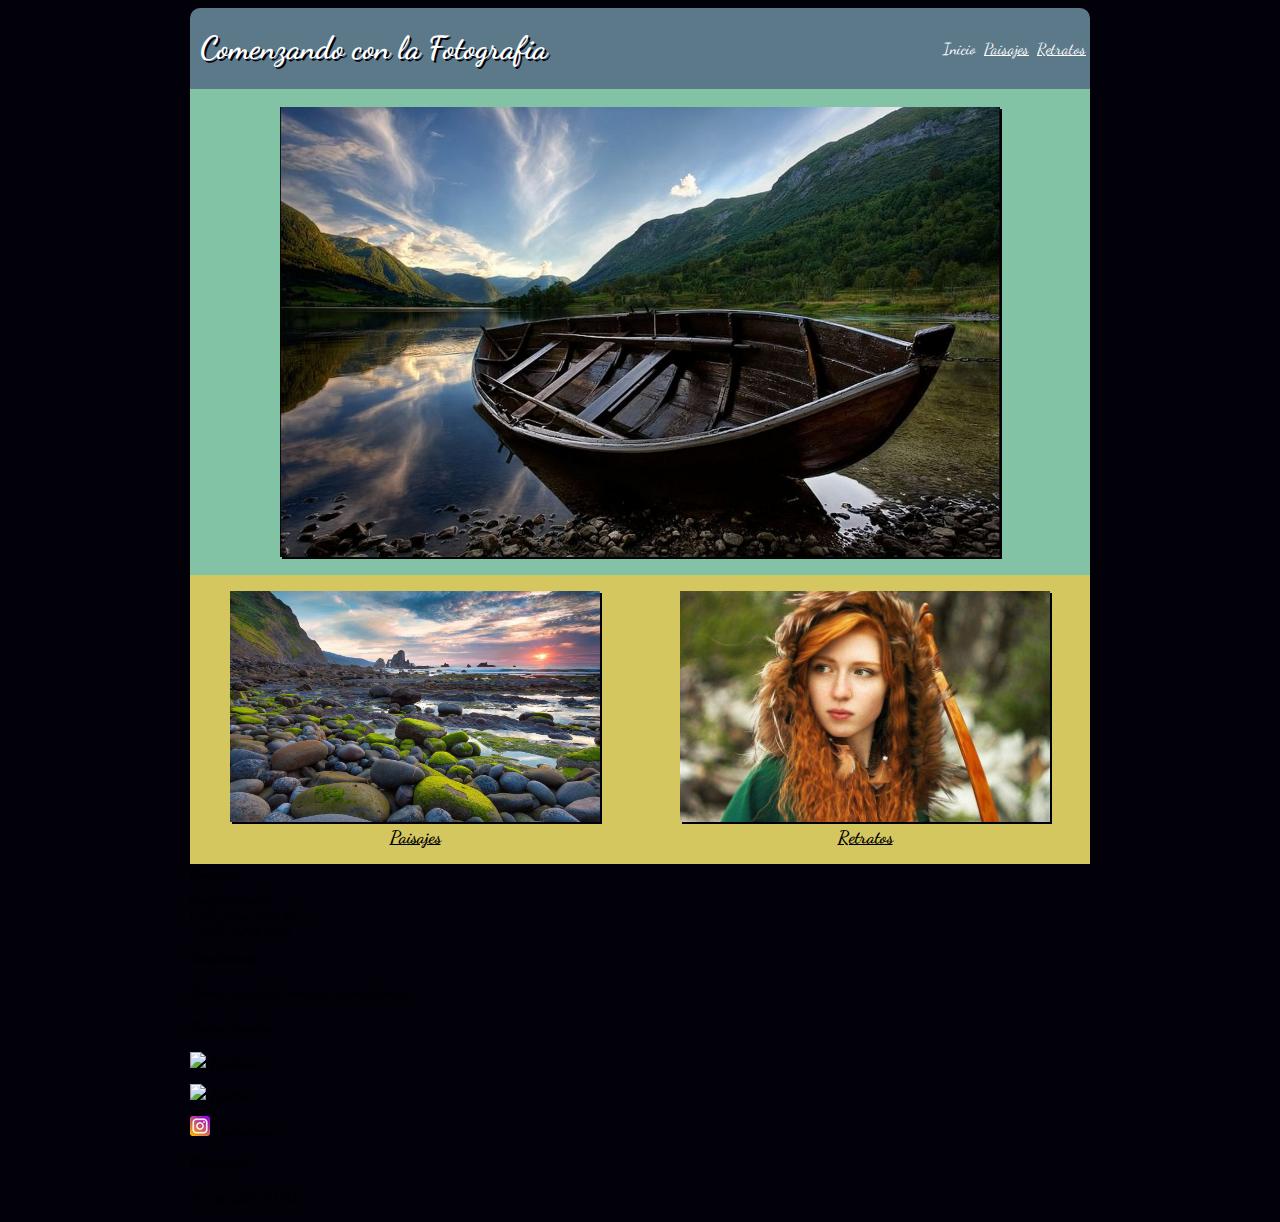
==== index.html @ f1a04d42 "pagina principal terminada con dos errores. efecto foto tres y footer. falta version movil" ====
<!DOCTYPE html>
<html>
<head>
	<title>Comenzando con la fotografia</title>
	<meta charset="utf-8">
	<meta name="viewport" content="width=device-width user-scalable=no initial-scale=1.0">
	<link rel="stylesheet" type="text/css" href="estilos/estilosindex.css">
	<link href="https://fonts.googleapis.com/css?family=Dancing+Script" rel="stylesheet">
</head>
<body>
	<div id="contenido">
		<header>
			<h1 id="titulo">Comenzando con la Fotografia</h1>

			<nav>
				<a  id="inicio" href="">Inicio</a>&#160
				<a  href="">Paisajes</a>&#160
				<a  href="">Retratos</a>&#160
			</nav>
		</header>

		<div id="contenedor1">
			<img src="imagenes/imagen1.jpg">
		</div>

		<div id="contenedor2">
			<figure><img id="i2" src="imagenes/imagen2.jpg">
			<figcaption><strong>Paisajes</strong></figcaption></figure>

			<figure><img id="i3" src="imagenes/imagen3.jpg">
			<figcaption><strong>Retratos</strong></figcaption></figure>
		</div>	
	<footer>
		<section id="contacto">
			<div ><strong>Contacto</strong></div>
			<p style="line-height:0px">live80@live.cl</p>
			<p style="line-height:0px">Calle Paico Alto #12</p>
			<p style="line-height:0px">+569 30941674</p>
		</section>

		<section id="condiciones">
			<div><strong>Condiciones</strong></div>	
			<p>Conoce nuestros terminos y condiciones</p>
		</section>

		<section id="rrss">
			<div><strong>Redes Sociales</strong></div>
			<p style="line-height:0px"><img src="imagenes/facebooklogo.png"> Facebook</p>
			<p style="line-height:0px"><img src="imagenes/twitterlogo.png"> Twitter</p>
			<p style="line-height:0px"><img src="imagenes/instagramlogo.png"> Instagram</p>
		</section>

		<section>
			<div><strong>Copyrigth</strong></div>
			<p>® Copirigth 2020</p>
		</section>
		</footer>
	</div>
</body>
</html>
---- estilos/estilosindex.css ----
body{
	background:#02010a;
	font-family: dancing script;}

img{
	box-shadow: 2px 2px #02010a;}

#contenido{
	width: 900px;
	margin: auto;}

header{
	background: #5b7989;
	display: flex;
	justify-content: space-between;
	align-items: center;
	border-radius: 10px 10px 0 0 }

header a{
	color: white;}

#titulo{
	color: white;
	text-shadow: 2px 2px #02010a;
	margin-left: 10px;}

#inicio{
	text-decoration: none;}

#contenedor1{
	display: flex;
	justify-content: center;
	align-items: center;
	box-sizing: border-box;
 	background: #82c3a6;}

#contenedor1 img{
	width: 80%;
	margin: 2%;}

#contenedor2{
	display: flex;
	justify-content: space-around;
	align-items: center;
	box-sizing: border-box;
	background:  #d5c75f;}

#contenedor2 figure{
	width: 45%;}

figure img{
	width: 100%;}

figcaption{
	display: flex;
	justify-content: center;
	font-size: 18px;
	text-decoration: underline;}

#contenedor2 #i2:hover{
	animation: movimiento 1s infinite;}

@keyframes movimiento{
	50%{transform: rotate(10deg);
		box-shadow:2px 2px #82c3a6;}

#contenedor2 #i3:hover{
	animation: traslate 1s infinite;}

@keyframes traslate{
	50%{transform: translate(5px -20px);
		box-shadow: 2px 2px #82c3a6}}

footer{
	border-radius: 0px 0px 10px 10px;
	background: #C6d5c5;
	display: flex;
	justify-content: space-around;}
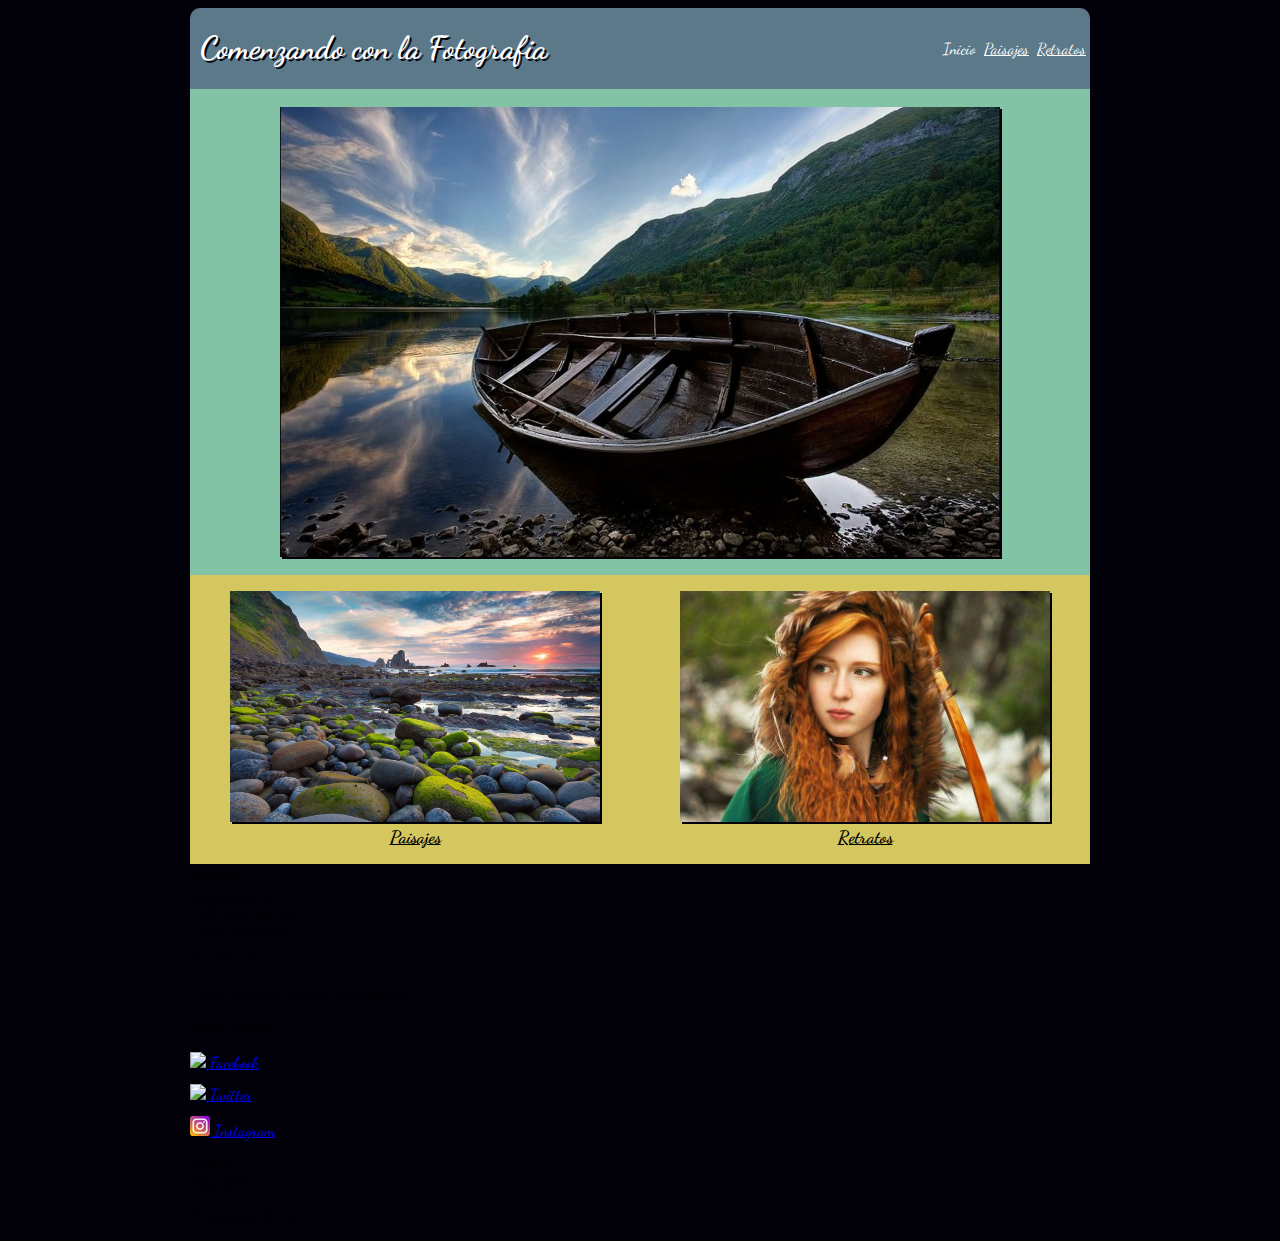
==== commit 64d60ea1: "se agrega pagina de retratos. aun faltan todas las versiones moviles" ====
--- a/index.html
+++ b/index.html
@@ -14,8 +14,8 @@
 
 			<nav>
 				<a  id="inicio" href="">Inicio</a>&#160
-				<a  href="">Paisajes</a>&#160
-				<a  href="">Retratos</a>&#160
+				<a  href="paisajes.html">Paisajes</a>&#160
+				<a  href="retratos.html">Retratos</a>&#160
 			</nav>
 		</header>
 
@@ -30,6 +30,7 @@
 			<figure><img id="i3" src="imagenes/imagen3.jpg">
 			<figcaption><strong>Retratos</strong></figcaption></figure>
 		</div>	
+	
 	<footer>
 		<section id="contacto">
 			<div ><strong>Contacto</strong></div>
@@ -45,16 +46,17 @@
 
 		<section id="rrss">
 			<div><strong>Redes Sociales</strong></div>
-			<p style="line-height:0px"><img src="imagenes/facebooklogo.png"> Facebook</p>
-			<p style="line-height:0px"><img src="imagenes/twitterlogo.png"> Twitter</p>
-			<p style="line-height:0px"><img src="imagenes/instagramlogo.png"> Instagram</p>
-		</section>
+			<p style="line-height:0px"><img src="imagenes/facebooklogo.png"><a target="_black" href="https://www.facebook.com"> Facebook</a></p>
+			<p style="line-height:0px"><img src="imagenes/twitterlogo.png"><a target="_black" href="https://www.twitter.com"> Twitter</a></p>
+			<p style="line-height:0px"><img src="imagenes/instagramlogo.png"><a target="_black" href="https://www.instagram.com"> Instagram</a></p>
+		</section>https://
 
 		<section>
 			<div><strong>Copyrigth</strong></div>
 			<p>® Copirigth 2020</p>
 		</section>
 		</footer>
+	
 	</div>
 </body>
 </html>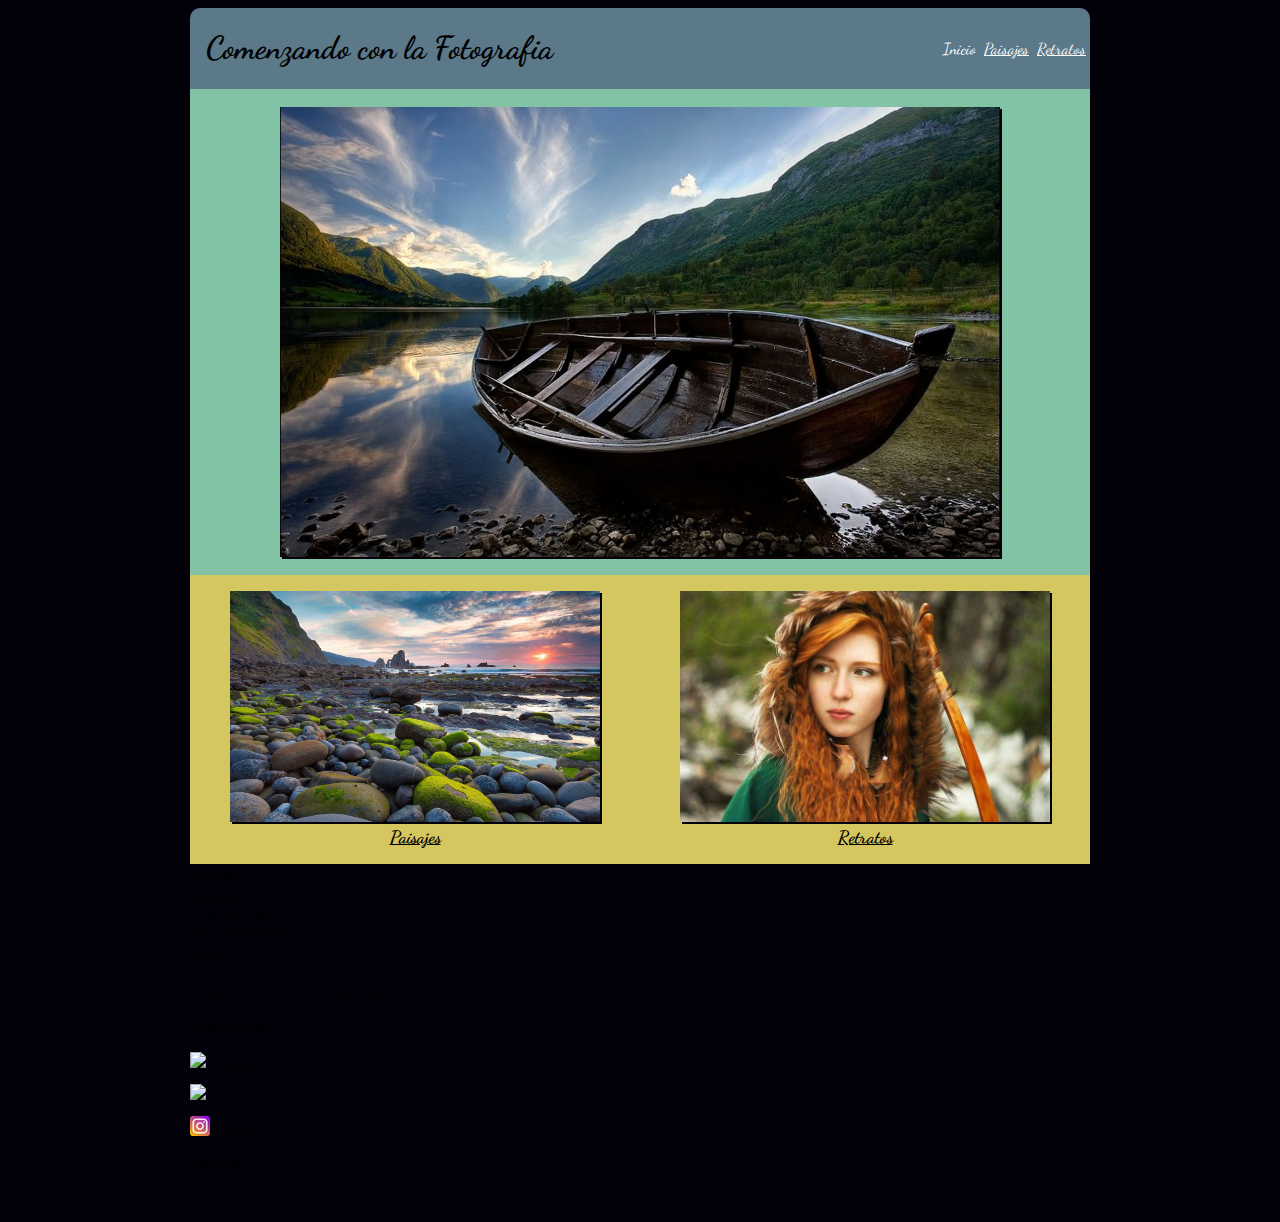
==== commit b77e86a3: "terminadas completamente y en todas las versiones las paginas de paisajes y retratos. la pagina inde" ====
--- a/index.html
+++ b/index.html
@@ -1,21 +1,20 @@
 <!DOCTYPE html>
 <html>
 <head>
-	<title>Comenzando con la fotografia</title>
+	<title>Comenzando con la Fotografia</title>
 	<meta charset="utf-8">
-	<meta name="viewport" content="width=device-width user-scalable=no initial-scale=1.0">
+	<meta name="viewport" content="width=device-width, user-scalable=no, initial-scale=1.0">
 	<link rel="stylesheet" type="text/css" href="estilos/estilosindex.css">
 	<link href="https://fonts.googleapis.com/css?family=Dancing+Script" rel="stylesheet">
 </head>
 <body>
-	<div id="contenido">
+	<section id="contenido">
 		<header>
-			<h1 id="titulo">Comenzando con la Fotografia</h1>
-
-			<nav>
-				<a  id="inicio" href="">Inicio</a>&#160
-				<a  href="paisajes.html">Paisajes</a>&#160
-				<a  href="retratos.html">Retratos</a>&#160
+			<h1> &nbsp Comenzando con la Fotografia</h1>
+			<nav> 
+					<a id="inicio" href=>Inicio</a>&nbsp
+					<a id="paisajes" href="paisajes.html">Paisajes</a>&nbsp
+					<a id="retratos" href="">Retratos</a>&nbsp
 			</nav>
 		</header>
 
@@ -32,7 +31,7 @@
 		</div>	
 	
 	<footer>
-		<section id="contacto">
+				<section id="contacto">
 			<div ><strong>Contacto</strong></div>
 			<p style="line-height:0px">live80@live.cl</p>
 			<p style="line-height:0px">Calle Paico Alto #12</p>
@@ -46,17 +45,16 @@
 
 		<section id="rrss">
 			<div><strong>Redes Sociales</strong></div>
-			<p style="line-height:0px"><img src="imagenes/facebooklogo.png"><a target="_black" href="https://www.facebook.com"> Facebook</a></p>
-			<p style="line-height:0px"><img src="imagenes/twitterlogo.png"><a target="_black" href="https://www.twitter.com"> Twitter</a></p>
-			<p style="line-height:0px"><img src="imagenes/instagramlogo.png"><a target="_black" href="https://www.instagram.com"> Instagram</a></p>
-		</section>https://
+			<p style="line-height:0px"><img src="imagenes/facebooklogo.png"> Facebook</p>
+			<p style="line-height:0px"><img src="imagenes/twitterlogo.png"> Twitter</p>
+			<p style="line-height:0px"><img src="imagenes/instagramlogo.png"> Instagram</p>
+		</section>
 
 		<section>
 			<div><strong>Copyrigth</strong></div>
 			<p>® Copirigth 2020</p>
 		</section>
 		</footer>
-	
-	</div>
+	</section>
 </body>
 </html>--- a/estilos/estilosindex.css
+++ b/estilos/estilosindex.css
@@ -18,6 +18,14 @@
 
 header a{
 	color: white;}
+
+header{
+	animation: aparicion 1s}
+
+@keyframes aparicion{
+	0%{margin-top: 150%}
+	60%{margin-top: -5%}
+	100%{margin-top: 0%}}
 
 #titulo{
 	color: white;
@@ -72,7 +80,10 @@
 		box-shadow: 2px 2px #82c3a6}}
 
 footer{
-	border-radius: 0px 0px 10px 10px;
 	background: #C6d5c5;
 	display: flex;
-	justify-content: space-around;}+	flex-direction: row;
+	justify-content: space-around;
+	border-radius: 0px 0px 10px 10px;} 
+
+	